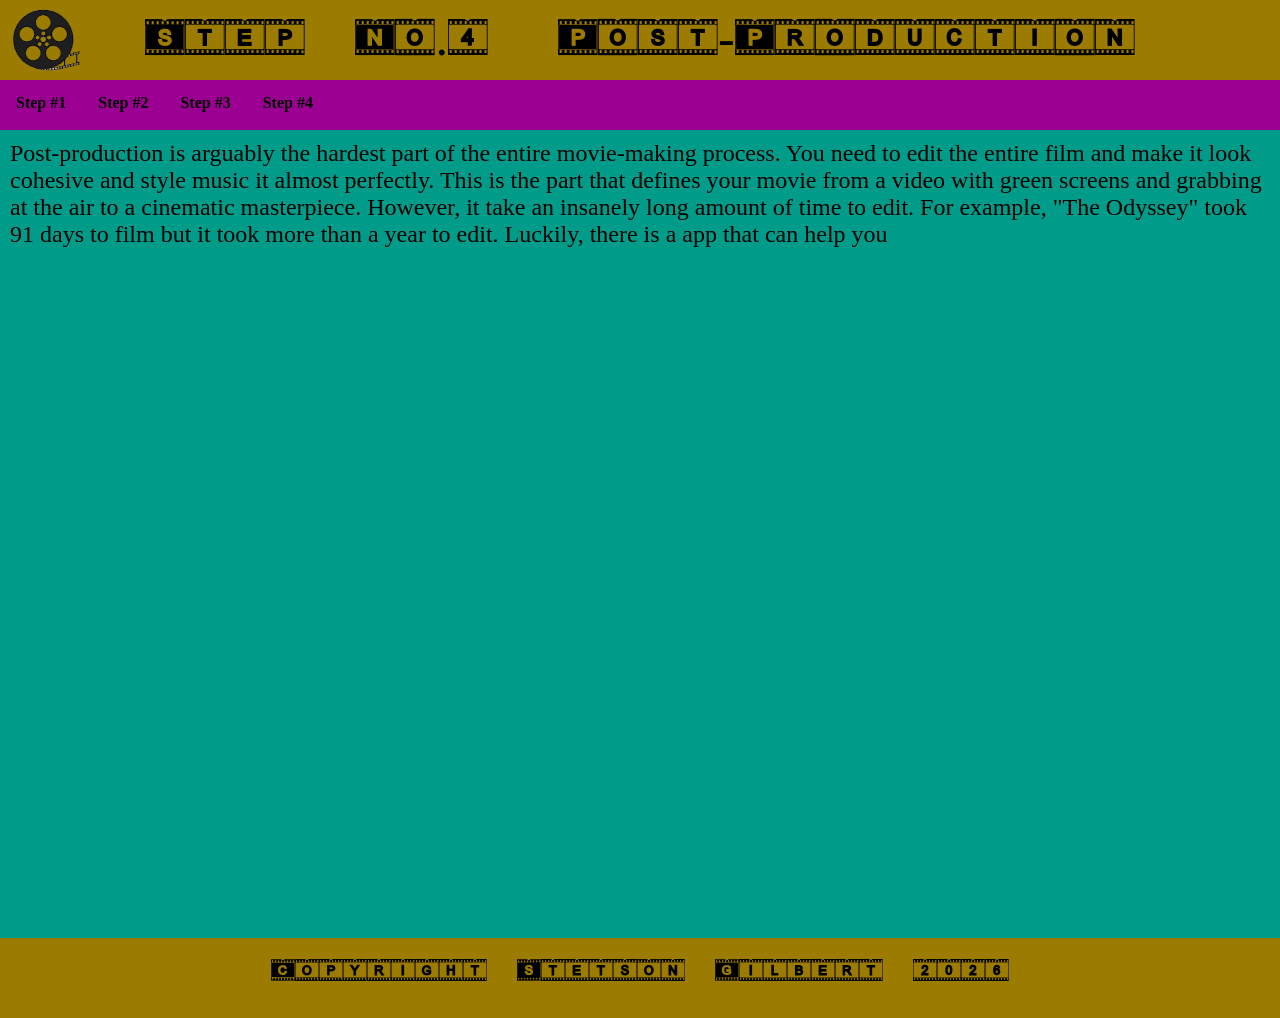
==== step4.html @ 9b977f37 "Add files via upload" ====
<!DOCTYPE html>
<head><link rel="stylesheet" href="style.css"></head>
<body>
<header>Step No.4: Post-Production<a href="index.html"><div class="logo"></div></a></header>
<nav>
    <ul>
        <li><a href="step1.html">Step #1</a></li>
        <li><a href="step2.html">Step #2</a></li>
        <li><a href="step3.html">Step #3</a></li>
        <li><a href="step4.html">Step #4</a></li>
    </ul>
</nav>
<p class="p3">Post-production is arguably the hardest part of the entire movie-making process. You need to edit the entire film and make it look cohesive and style music it almost perfectly. This is the part that defines your movie from a video with green screens and grabbing at the air to a cinematic masterpiece. However, it take an insanely long amount of time to edit. For example, "The Odyssey" took 91 days to film but it took more than a year to edit. Luckily, there is a app that can help you</p>
<div class="card2"style="height: 500px; width: 500px">
<style>
    .card2{
        margin-left: 550px;
        margin-top: 20vh;
    }
</style>
<div class="flip-card" id="myCard1">
  <div class="flip-card-inner">
    <div class="flip-card-front">
      <h1>Premeire Pro</h1>
      <img src="premeire pro.jfif">
    </div>
    <div class="flip-card-back">
      <p class="p3">As a person who has had experience with premeire pro, I recommned it because it is easy accessible and it is free. Also, it allows you to: cut your clips, download files, fix music and sound effects to your clips, add title and text effects, speed up and slow down your clips, zoom in on a speciifc part, and allows you to photoshop. This is definitely will make you feel like a top-tier editor from Hollywood. I wood definitely recommend this for your movie editing proccess.</p>
    </div>
  </div>
</div>
</div>
</body>
<footer>Copyright Stetson Gilbert 2026</footer>
---- style.css ----
@font-face {
    font-family: FilmReel;
    src: url("ACFilmstrip.otf");
}

* {
    margin: 0;
    padding: 0;
    box-sizing: border-box;
}

header {
    height: 80px;
    width: 100%;
    background-color: #9C7C00;
    text-align: center;
    font-family: FilmReel;
    font-size: 50px;
}

.logo {
    width: 80px;
    height: 80px;
    position: absolute;
    top: 0px;
    left: 0;
    background: url(reel.png);
    background-size: cover;
    animation-name: bouncey;
    animation-duration: 3s;
    animation-iteration-count: infinite
}

  @keyframes bouncey {
    0%, 20%, 50%, 80%, 100% {transform: translateY(0);} 
    40% {transform: translateY(-20px);} 
    60% {transform: translateY(-15px);} 
    60% {transform: translateY(-10px);} 
    80% {transform: translateY(-5px);} 
}
nav {
    width: 100%;
    height: 50px;
    background-color:#9C0093;
    top: 80px;
}

nav ul {
    list-style-type: none;
    background-color: #9C0093;
    overflow: hidden;
}

nav li {
    float: left;
}

nav li a {
    display: block;
    color: black;
    text-align: center;
    padding: 14px 16px;
    text-decoration: none;
    font-weight: bold;
}

nav li a:hover {
    background-color: white;
    color: #9C0093;
}

body {
    background: #009C89;
    align-items: center;
    text-align: left;
    height: 100vh;
}
.content-grid {
    display: grid;
    grid-template-columns: 1fr 900px 1fr;
    gap: 20px;
    align-items: start;
    width: 100%;
}
.flex-container{
    display: flex;
    flex-direction: row;
    justify-content: space-between;
    align-content: flex-start;
}
.video-container {
    width: 900px;
    height: 600px;
    margin: 0 auto;
    border: 10px dashed black;
    background: white;
}

video {
    width: 100%;
    height: 100%;
    object-fit: fill;
}

.p1{
    padding: 40px;
    font-size: x-large;
}
.container{
    display: flex;
}
footer{
    height: 80px;
    width: 100%;
    background-color: #9C7C00;
    text-align: center;
    font-family: FilmReel;
    font-size: 30px;
    padding-top: 10px;

}
article{
    width: 34%;
    height: 100vh;
    border: 5px solid #9C0093;
    padding: 10px;
}
aside{
    width: 33%;
    height: 100vh;
    display: flex;
    flex-direction: column;
    flex-wrap: nowrap;
    border: 5px solid #9C0093;
    padding: 10px;
    background-color: #9C7C00;
}
img{
    width: 100%;
    height: 100%;
}
.flip-card img{
    width: 100%;
    height: 100%;
    border-radius: 0 0 5px 5px;
}

.img-zoom {
padding: 5px;
background-color: #66a2da;
transition: transform .2s; /* Animation */
}

.img-zoom:hover {
transform: scale(1.3); /* (130% zoom */
}

h1{
    background-color: #9C0093;
    width: 100%;
    height: 50px;
    text-align: center;
    border-radius: 5px 5px 0 0;
    z-index: 1;
}

.card-wrapper {
    display: flex;
    gap: 50px;
    flex-wrap: wrap;
    justify-content: center;
    padding: 20px;
    height: 100vh;
    margin-top: 200px;
}
.flip-card {
    background-color: transparent;
    width: 400px;
    height: 400px;
    perspective: 1000px;
    border-radius: 5px;
}

.flip-card-inner {
    position: relative;
    width: 100%;
    height: 100%;
    text-align: center;
    transition: transform 0.8s;
    transform-style: preserve-3d;
}

.flip-card:hover .flip-card-inner {
    transform: rotateY(180deg);
}

.flip-card-front, .flip-card-back {
    position: absolute;
    width: 100%;
    height: 100%;
    backface-visibility: hidden;
}

.flip-card-front {
    background-color: #9C7C00;
    color: black;
    border-radius: 5px;
}

.p2{
    padding: 10px;
    font-weight: bold;
}
.p3{
    padding: 10px;
    font-size: x-large;
}
.flip-card-back {
    background-color: #9C7C00;
    color: white;
    padding: 5px;
    text-align: left;
    transform: rotateY(180deg);
    border-radius: 5px;
    height: 450px;
}
.card {
    width: 350px;
    height: 350px;
    background-color: #9C0093;
    border-radius: 5px;
    border: 10px solid red;
    padding: 15px;
    font-size: large;
}
.grid-container {
    display: grid;
    grid-template-columns: repeat(4, 1fr);
    gap: 10px;
    height: 100vh;
    padding: 15px;
    margin-top: 40vh;
}
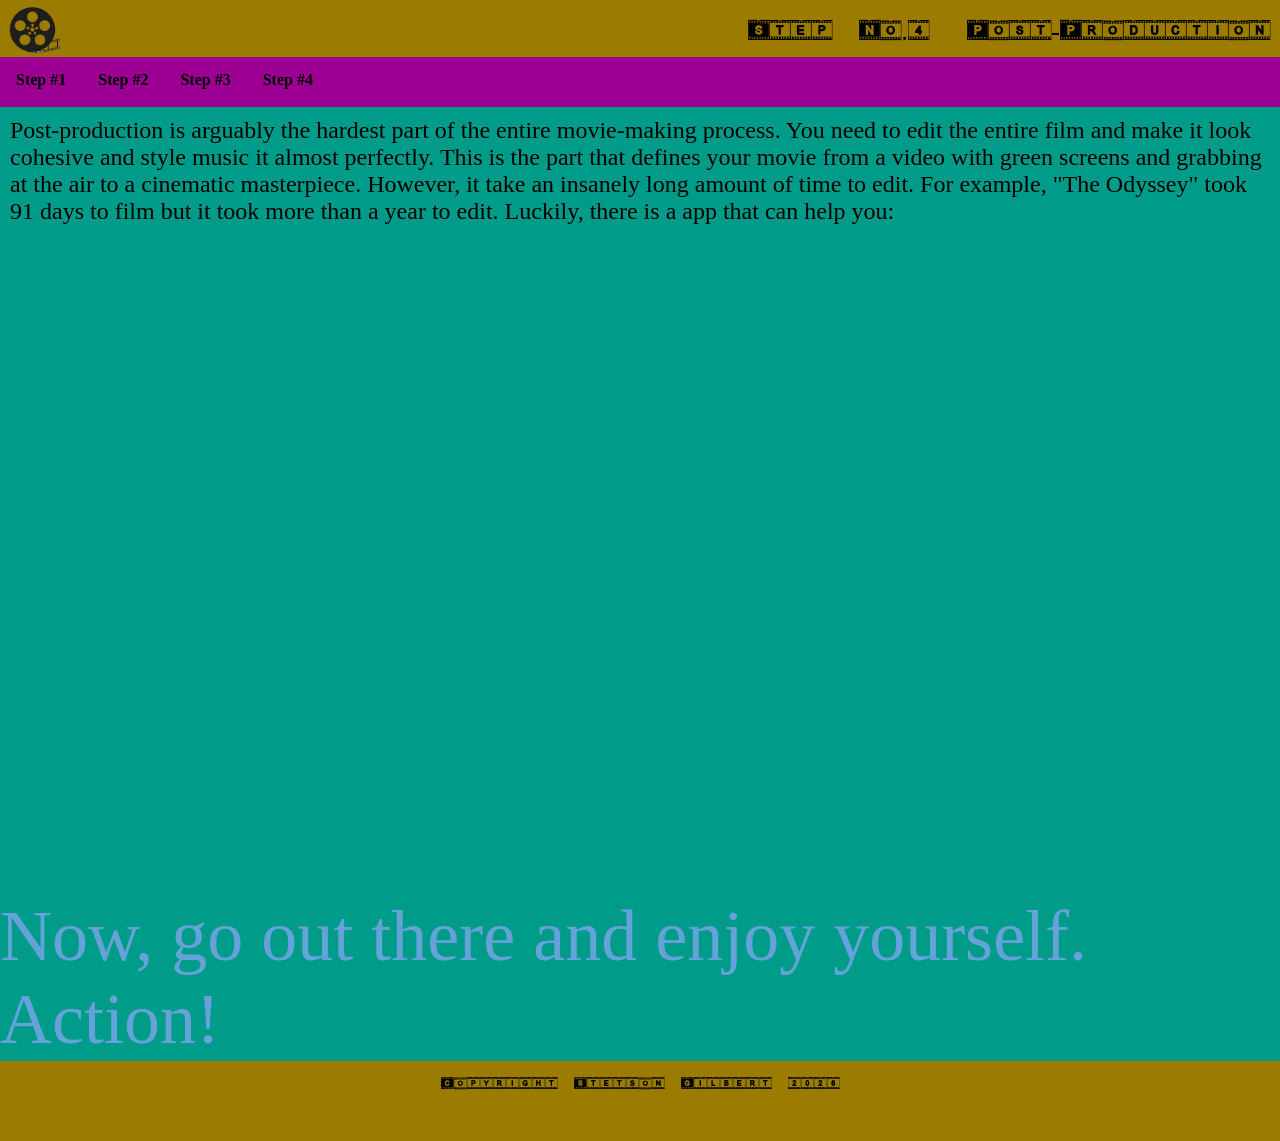
==== commit b05f30d5: "Add files via upload" ====
--- a/step4.html
+++ b/step4.html
@@ -10,12 +10,17 @@
         <li><a href="step4.html">Step #4</a></li>
     </ul>
 </nav>
-<p class="p3">Post-production is arguably the hardest part of the entire movie-making process. You need to edit the entire film and make it look cohesive and style music it almost perfectly. This is the part that defines your movie from a video with green screens and grabbing at the air to a cinematic masterpiece. However, it take an insanely long amount of time to edit. For example, "The Odyssey" took 91 days to film but it took more than a year to edit. Luckily, there is a app that can help you</p>
+<p class="p3">Post-production is arguably the hardest part of the entire movie-making process. You need to edit the entire film and make it look cohesive and style music it almost perfectly. This is the part that defines your movie from a video with green screens and grabbing at the air to a cinematic masterpiece. However, it take an insanely long amount of time to edit. For example, "The Odyssey" took 91 days to film but it took more than a year to edit. Luckily, there is a app that can help you:</p>
+<div class="card-wrapper">
 <div class="card2"style="height: 500px; width: 500px">
 <style>
     .card2{
-        margin-left: 550px;
-        margin-top: 20vh;
+    display: flex;
+    justify-content: center;
+    align-items: center;
+    margin: 40px auto;
+    width: fit-content;
+    height: auto;
     }
 </style>
 <div class="flip-card" id="myCard1">
@@ -30,5 +35,9 @@
   </div>
 </div>
 </div>
+</div>
+<div class="Positive-message">
+    <span>Now, go out there and enjoy yourself. Action!</span>
+</div>
 </body>
 <footer>Copyright Stetson Gilbert 2026</footer>
--- a/style.css
+++ b/style.css
@@ -173,6 +173,7 @@
     height: 100vh;
     margin-top: 200px;
 }
+
 .flip-card {
     background-color: transparent;
     width: 400px;
@@ -211,10 +212,12 @@
     padding: 10px;
     font-weight: bold;
 }
+
 .p3{
     padding: 10px;
     font-size: x-large;
 }
+
 .flip-card-back {
     background-color: #9C7C00;
     color: white;
@@ -224,6 +227,7 @@
     border-radius: 5px;
     height: 450px;
 }
+
 .card {
     width: 350px;
     height: 350px;
@@ -233,11 +237,147 @@
     padding: 15px;
     font-size: large;
 }
+
 .grid-container {
     display: grid;
     grid-template-columns: repeat(4, 1fr);
     gap: 10px;
     height: 100vh;
     padding: 15px;
-    margin-top: 40vh;
+    margin-top: 20vh;
+    bottom: 40vh
+}
+
+span{
+    font-size: 20vh;
+    padding-top: 10vh;
+    color: #66a2da;
+    text-align: center;
+}
+
+.Positive-message {
+animation-duration: 10s;
+animation-delay: 2s;
+animation-iteration-count: infinite;
+animation-name: slidein;
+}
+
+@keyframes slidein {
+from {
+margin-left: 100%;
+width: 100%;
+}
+to {
+margin-left: 0%;
+width: 100%;
+}
+}
+
+@media (max-width: 1500px) {
+
+    header {
+        font-size: 27px;
+        height: auto;
+        padding: 10px;
+        text-align: right;
+    }
+
+    .logo {
+        width: 60px;
+        height: 60px;
+        margin: 0 auto;
+    }
+
+    body{
+        height:100vh;
+        width: 100%;
+    }
+
+    .content-grid {
+        grid-template-columns: 1fr;
+        grid-template-rows: auto auto auto;
+        gap: 30px;
+        margin-top: 20px;
+        text-align: center;
+    }
+
+    .video-container {
+        width: 100%;
+        height: auto;
+    }
+
+    video {
+        width: 100%;
+        height: auto;
+    }
+
+    .container {
+        display: flex;
+        flex-direction: column;
+        gap: 20px;
+        padding: 10px;
+    }
+
+    article,
+    aside {
+        width: 100%;
+        height: auto;
+        margin: 0;
+    }
+
+    img {
+        width: 100%;
+        height: auto;
+    }
+
+    .card-wrapper {
+        flex-direction: column;
+        align-items: center;
+        height: auto;
+        margin-top: 40px;
+    }
+
+    .card2 {
+        margin: 20px auto;
+        width: 90%;
+        display: flex;
+        justify-content: center;
+        align-items: center;
+    }
+
+    .flip-card {
+        width: 300px;
+        height: 300px;
+    }
+    .card{
+        margin: 20px auto;
+        display: flex;
+        justify-content: center;
+        align-items: center; 
+    }
+    .flip-card-back{
+        width: 300px;
+        height: 300px;
+    }
+
+    .flip-card {
+        width: 300px;
+        height: 300px;
+    }
+
+    .grid-container {
+        grid-template-columns: 1fr;
+        height: auto;
+        margin-top: 40px;
+    }
+
+    span {
+        font-size: 8vh;
+        padding-top: 5vh;
+    }
+    
+    footer{
+        font-size: medium;
+        margin-bottom: 100vh;
+    }
 }
